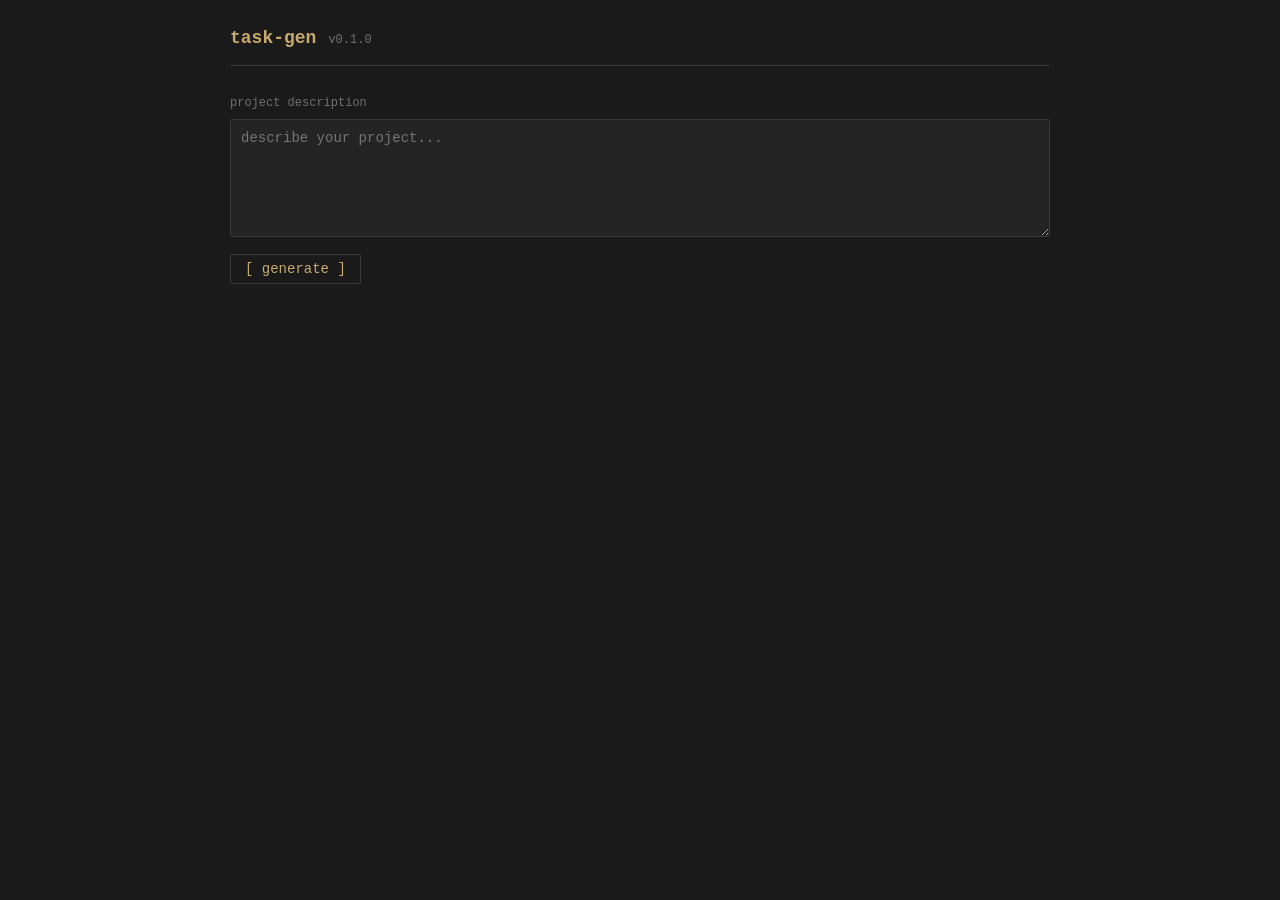
==== frontend/index.html @ 8a1f27b7 "feat" ====
<!DOCTYPE html>
<html lang="ru">
<head>
    <meta charset="UTF-8">
    <meta name="viewport" content="width=device-width, initial-scale=1.0">
    <title>task-gen</title>
    <link rel="stylesheet" href="style.css">
</head>
<body>
<div id="app">
    <header>
        <span class="logo">task-gen</span>
        <span class="version">v0.1.0</span>
    </header>

    <section id="generate-section">
        <div class="label">project description</div>
        <textarea id="input-text" placeholder="describe your project..." rows="6"></textarea>
        <div class="row">
            <button id="btn-generate" onclick="generate()">[ generate ]</button>
        </div>
    </section>

    <section id="status-section" class="hidden">
        <div class="spinner-row">
            <span class="spinner"></span>
            <span id="status-text">waiting for generation...</span>
        </div>
    </section>

    <section id="error-section" class="hidden">
        <div class="error-box" id="error-msg"></div>
        <button onclick="reset()">[ back ]</button>
    </section>

    <section id="tasks-section" class="hidden">
        <div class="tasks-header">
            <span id="project-name"></span>
            <button id="btn-confirm" onclick="confirm()">[ confirm ]</button>
        </div>
        <div id="tasks-list"></div>
    </section>
</div>
<script src="app.js"></script>
</body>
</html>
---- frontend/style.css ----
*, *::before, *::after { box-sizing: border-box; margin: 0; padding: 0; }

:root {
    --bg: #1a1a1a;
    --surface: #242424;
    --border: #3a3a3a;
    --text: #d4d4d4;
    --muted: #707070;
    --accent: #c8a96e;
    --error: #c06060;
    --font: 'Courier New', Courier, monospace;
}

body {
    background: var(--bg);
    color: var(--text);
    font-family: var(--font);
    font-size: 14px;
    line-height: 1.6;
    min-height: 100vh;
}

#app {
    max-width: 860px;
    margin: 0 auto;
    padding: 24px 20px;
}

header {
    display: flex;
    align-items: baseline;
    gap: 12px;
    border-bottom: 1px solid var(--border);
    padding-bottom: 12px;
    margin-bottom: 28px;
}

.logo { color: var(--accent); font-size: 18px; font-weight: bold; }
.version { color: var(--muted); font-size: 12px; }

.label {
    color: var(--muted);
    font-size: 12px;
    margin-bottom: 6px;
    text-transform: lowercase;
}

textarea {
    width: 100%;
    background: var(--surface);
    border: 1px solid var(--border);
    color: var(--text);
    font-family: var(--font);
    font-size: 14px;
    padding: 10px;
    resize: vertical;
    outline: none;
    border-radius: 2px;
}

textarea:focus { border-color: var(--accent); }

.row { margin-top: 10px; }

button {
    background: none;
    border: 1px solid var(--border);
    color: var(--accent);
    font-family: var(--font);
    font-size: 14px;
    cursor: pointer;
    padding: 6px 14px;
    border-radius: 2px;
    transition: border-color 0.15s, background 0.15s;
}

button:hover { border-color: var(--accent); background: rgba(200,169,110,0.06); }
button:disabled { opacity: 0.4; cursor: not-allowed; }

.hidden { display: none !important; }

#status-section { margin-top: 20px; }

.spinner-row {
    display: flex;
    align-items: center;
    gap: 12px;
    color: var(--muted);
}

.spinner {
    width: 14px; height: 14px;
    border: 2px solid var(--border);
    border-top-color: var(--accent);
    border-radius: 50%;
    animation: spin 0.8s linear infinite;
    flex-shrink: 0;
}

@keyframes spin { to { transform: rotate(360deg); } }

.error-box {
    background: rgba(192,96,96,0.1);
    border: 1px solid var(--error);
    color: var(--error);
    padding: 10px 14px;
    margin-bottom: 14px;
    border-radius: 2px;
    font-size: 13px;
}

.tasks-header {
    display: flex;
    align-items: center;
    justify-content: space-between;
    margin-bottom: 20px;
    padding-bottom: 10px;
    border-bottom: 1px solid var(--border);
}

#project-name { color: var(--accent); font-size: 15px; }

.task-card {
    background: var(--surface);
    border: 1px solid var(--border);
    border-radius: 2px;
    padding: 14px;
    margin-bottom: 12px;
}

.task-card .field-label {
    color: var(--muted);
    font-size: 11px;
    text-transform: lowercase;
    margin-bottom: 3px;
    margin-top: 10px;
}

.task-card .field-label:first-child { margin-top: 0; }

.task-card input[type="text"],
.task-card textarea {
    width: 100%;
    background: var(--bg);
    border: 1px solid var(--border);
    color: var(--text);
    font-family: var(--font);
    font-size: 13px;
    padding: 6px 8px;
    resize: vertical;
    outline: none;
    border-radius: 2px;
}

.task-card input:focus,
.task-card textarea:focus { border-color: var(--accent); }

.task-card .tag-list {
    display: flex;
    flex-wrap: wrap;
    gap: 6px;
    margin-top: 4px;
}

.tag {
    background: rgba(200,169,110,0.08);
    border: 1px solid var(--border);
    color: var(--accent);
    font-size: 12px;
    padding: 2px 8px;
    border-radius: 2px;
    display: flex;
    align-items: center;
    gap: 6px;
}

.tag .remove-tag {
    cursor: pointer;
    color: var(--muted);
    font-size: 11px;
    border: none;
    background: none;
    padding: 0;
    line-height: 1;
}

.tag-input-row { display: flex; gap: 6px; margin-top: 6px; }

.tag-input-row input {
    flex: 1;
    background: var(--bg);
    border: 1px solid var(--border);
    color: var(--text);
    font-family: var(--font);
    font-size: 13px;
    padding: 4px 8px;
    border-radius: 2px;
    outline: none;
}

.tag-input-row input:focus { border-color: var(--accent); }

.tag-input-row button { font-size: 12px; padding: 4px 10px; }

.task-actions { margin-top: 12px; display: flex; gap: 8px; }

.btn-delete { color: var(--error); border-color: var(--border); }
.btn-delete:hover { border-color: var(--error); background: rgba(192,96,96,0.06); }

.confirm-result {
    margin-top: 16px;
    color: var(--muted);
    font-size: 13px;
}

.confirm-result .ok { color: #6aaa6a; }
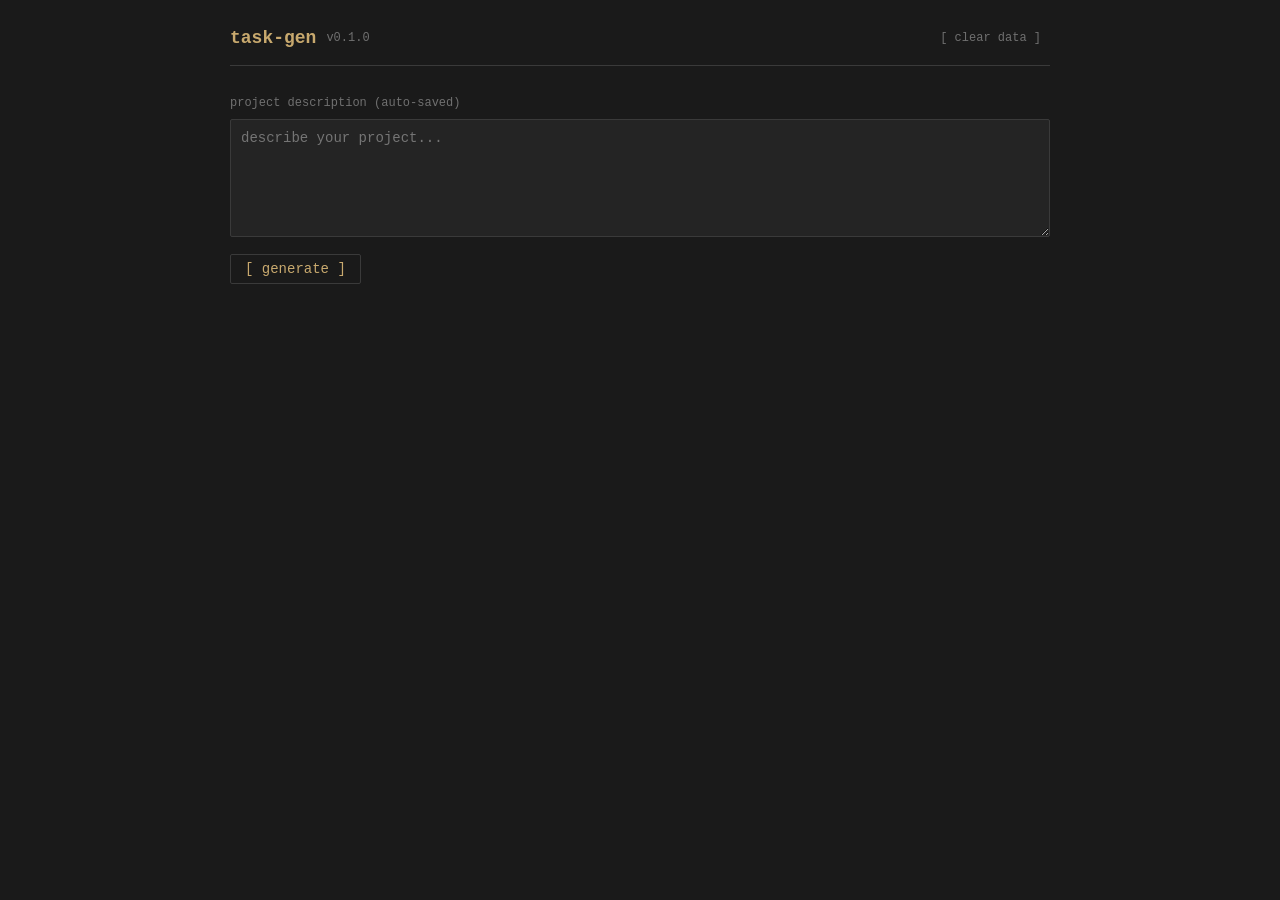
==== commit 7a8b2f22: "ref" ====
--- a/frontend/index.html
+++ b/frontend/index.html
@@ -7,17 +7,24 @@
     <link rel="stylesheet" href="style.css">
 </head>
 <body>
+<div id="toast-container"></div>
+
 <div id="app">
     <header>
         <span class="logo">task-gen</span>
         <span class="version">v0.1.0</span>
+        <span id="offline-badge" class="hidden">offline</span>
+        <div class="header-actions">
+            <button class="btn-ghost small" onclick="clearStorage()">[ clear data ]</button>
+        </div>
     </header>
 
     <section id="generate-section">
-        <div class="label">project description</div>
-        <textarea id="input-text" placeholder="describe your project..." rows="6"></textarea>
-        <div class="row">
+        <div class="label">project description <span class="muted small">(auto-saved)</span></div>
+        <textarea id="input-text" placeholder="describe your project..." rows="6" oninput="saveDraft()"></textarea>
+        <div class="row gap" style="margin-top:10px">
             <button id="btn-generate" onclick="generate()">[ generate ]</button>
+            <span id="draft-hint" class="muted small hidden">↩ draft restored</span>
         </div>
     </section>
 
@@ -25,22 +32,42 @@
         <div class="spinner-row">
             <span class="spinner"></span>
             <span id="status-text">waiting for generation...</span>
+            <span id="elapsed-time" class="muted small"></span>
+        </div>
+        <div class="progress-bar"><div id="progress-fill"></div></div>
+        <div class="status-actions">
+            <button id="btn-resume" onclick="resumePoll()" class="btn-ghost small hidden">[ resume polling ]</button>
+            <button onclick="cancelGeneration()" class="btn-ghost small">[ cancel ]</button>
         </div>
     </section>
 
     <section id="error-section" class="hidden">
         <div class="error-box" id="error-msg"></div>
-        <button onclick="reset()">[ back ]</button>
+        <div class="row gap" style="margin-top:12px">
+            <button id="btn-retry" onclick="retryAction()" class="hidden">[ retry ]</button>
+            <button onclick="goBack()">[ back ]</button>
+        </div>
     </section>
 
     <section id="tasks-section" class="hidden">
         <div class="tasks-header">
-            <span id="project-name"></span>
-            <button id="btn-confirm" onclick="confirm()">[ confirm ]</button>
+            <div>
+                <span id="project-name"></span>
+                <span id="task-count" class="muted small"></span>
+            </div>
+            <div class="row gap">
+                <span id="autosave-indicator" class="muted small"></span>
+                <button id="btn-confirm" onclick="confirmTasks()">[ confirm ]</button>
+                <button onclick="confirmReset()" class="btn-ghost small">[ new ]</button>
+            </div>
+        </div>
+        <div id="undo-bar" class="undo-bar hidden">
+            task deleted — <button class="btn-inline" onclick="undoDelete()">[ undo ]</button>
         </div>
         <div id="tasks-list"></div>
     </section>
 </div>
+
 <script src="app.js"></script>
 </body>
 </html>
--- a/frontend/style.css
+++ b/frontend/style.css
@@ -8,7 +8,10 @@
     --muted: #707070;
     --accent: #c8a96e;
     --error: #c06060;
+    --ok: #6aaa6a;
+    --warn: #b8943a;
     --font: 'Courier New', Courier, monospace;
+    --radius: 2px;
 }
 
 body {
@@ -23,13 +26,14 @@
 #app {
     max-width: 860px;
     margin: 0 auto;
-    padding: 24px 20px;
-}
-
+    padding: 24px 20px 60px;
+}
+
+/* ── header ── */
 header {
     display: flex;
-    align-items: baseline;
-    gap: 12px;
+    align-items: center;
+    gap: 10px;
     border-bottom: 1px solid var(--border);
     padding-bottom: 12px;
     margin-bottom: 28px;
@@ -37,15 +41,32 @@
 
 .logo { color: var(--accent); font-size: 18px; font-weight: bold; }
 .version { color: var(--muted); font-size: 12px; }
-
-.label {
-    color: var(--muted);
-    font-size: 12px;
-    margin-bottom: 6px;
-    text-transform: lowercase;
-}
-
-textarea {
+.header-actions { margin-left: auto; }
+
+#offline-badge {
+    background: rgba(192,96,96,0.15);
+    border: 1px solid var(--error);
+    color: var(--error);
+    font-size: 11px;
+    padding: 1px 7px;
+    border-radius: var(--radius);
+    animation: blink 1.4s step-end infinite;
+}
+
+@keyframes blink { 50% { opacity: 0.4; } }
+
+/* ── typography helpers ── */
+.label { color: var(--muted); font-size: 12px; margin-bottom: 6px; }
+.muted { color: var(--muted); }
+.small { font-size: 12px; }
+
+/* ── layout helpers ── */
+.row { display: flex; align-items: center; }
+.gap { gap: 10px; }
+.hidden { display: none !important; }
+
+/* ── inputs ── */
+textarea, input[type="text"] {
     width: 100%;
     background: var(--surface);
     border: 1px solid var(--border);
@@ -55,13 +76,12 @@
     padding: 10px;
     resize: vertical;
     outline: none;
-    border-radius: 2px;
-}
-
-textarea:focus { border-color: var(--accent); }
-
-.row { margin-top: 10px; }
-
+    border-radius: var(--radius);
+    transition: border-color 0.15s;
+}
+textarea:focus, input[type="text"]:focus { border-color: var(--accent); }
+
+/* ── buttons ── */
 button {
     background: none;
     border: 1px solid var(--border);
@@ -70,22 +90,34 @@
     font-size: 14px;
     cursor: pointer;
     padding: 6px 14px;
-    border-radius: 2px;
-    transition: border-color 0.15s, background 0.15s;
-}
-
+    border-radius: var(--radius);
+    transition: border-color 0.15s, background 0.15s, opacity 0.15s;
+    white-space: nowrap;
+}
 button:hover { border-color: var(--accent); background: rgba(200,169,110,0.06); }
-button:disabled { opacity: 0.4; cursor: not-allowed; }
-
-.hidden { display: none !important; }
-
+button:disabled { opacity: 0.38; cursor: not-allowed; pointer-events: none; }
+button:active { opacity: 0.7; }
+
+.btn-ghost { color: var(--muted); border-color: transparent; }
+.btn-ghost:hover { color: var(--text); border-color: var(--border); background: none; }
+.btn-ghost.small { font-size: 12px; padding: 4px 8px; }
+
+.btn-inline {
+    border: none; padding: 0; font-size: inherit;
+    color: var(--accent); background: none;
+    cursor: pointer; font-family: var(--font);
+}
+.btn-inline:hover { opacity: 0.75; }
+
+/* ── status section ── */
 #status-section { margin-top: 20px; }
 
 .spinner-row {
     display: flex;
     align-items: center;
-    gap: 12px;
+    gap: 10px;
     color: var(--muted);
+    margin-bottom: 12px;
 }
 
 .spinner {
@@ -96,37 +128,79 @@
     animation: spin 0.8s linear infinite;
     flex-shrink: 0;
 }
-
 @keyframes spin { to { transform: rotate(360deg); } }
 
+.progress-bar {
+    height: 2px;
+    background: var(--border);
+    border-radius: 1px;
+    overflow: hidden;
+    margin-bottom: 12px;
+}
+#progress-fill {
+    height: 100%;
+    width: 0%;
+    background: var(--accent);
+    transition: width 0.4s ease;
+    animation: progress-pulse 2.5s ease-in-out infinite;
+}
+@keyframes progress-pulse {
+    0%   { opacity: 1; }
+    50%  { opacity: 0.5; }
+    100% { opacity: 1; }
+}
+
+.status-actions { display: flex; gap: 8px; }
+
+/* ── error section ── */
 .error-box {
     background: rgba(192,96,96,0.1);
     border: 1px solid var(--error);
     color: var(--error);
     padding: 10px 14px;
-    margin-bottom: 14px;
-    border-radius: 2px;
-    font-size: 13px;
-}
-
+    border-radius: var(--radius);
+    font-size: 13px;
+    white-space: pre-wrap;
+    word-break: break-word;
+}
+
+/* ── tasks section ── */
 .tasks-header {
     display: flex;
     align-items: center;
     justify-content: space-between;
-    margin-bottom: 20px;
-    padding-bottom: 10px;
+    flex-wrap: wrap;
+    gap: 10px;
+    margin-bottom: 16px;
+    padding-bottom: 12px;
     border-bottom: 1px solid var(--border);
 }
 
 #project-name { color: var(--accent); font-size: 15px; }
 
+#autosave-indicator { transition: opacity 0.4s; }
+
+.undo-bar {
+    background: rgba(200,169,110,0.08);
+    border: 1px solid var(--warn);
+    color: var(--text);
+    padding: 7px 14px;
+    border-radius: var(--radius);
+    margin-bottom: 12px;
+    font-size: 13px;
+}
+
+/* ── task card ── */
 .task-card {
     background: var(--surface);
     border: 1px solid var(--border);
-    border-radius: 2px;
+    border-radius: var(--radius);
     padding: 14px;
     margin-bottom: 12px;
-}
+    transition: border-color 0.2s;
+}
+.task-card.modified { border-left: 2px solid var(--warn); }
+.task-card.deleted-pending { opacity: 0.4; pointer-events: none; }
 
 .task-card .field-label {
     color: var(--muted);
@@ -135,31 +209,21 @@
     margin-bottom: 3px;
     margin-top: 10px;
 }
-
 .task-card .field-label:first-child { margin-top: 0; }
 
 .task-card input[type="text"],
 .task-card textarea {
-    width: 100%;
     background: var(--bg);
-    border: 1px solid var(--border);
-    color: var(--text);
-    font-family: var(--font);
     font-size: 13px;
     padding: 6px 8px;
-    resize: vertical;
-    outline: none;
-    border-radius: 2px;
-}
-
-.task-card input:focus,
-.task-card textarea:focus { border-color: var(--accent); }
+}
 
 .task-card .tag-list {
     display: flex;
     flex-wrap: wrap;
     gap: 6px;
     margin-top: 4px;
+    min-height: 20px;
 }
 
 .tag {
@@ -168,49 +232,66 @@
     color: var(--accent);
     font-size: 12px;
     padding: 2px 8px;
-    border-radius: 2px;
+    border-radius: var(--radius);
     display: flex;
     align-items: center;
     gap: 6px;
 }
 
 .tag .remove-tag {
-    cursor: pointer;
-    color: var(--muted);
-    font-size: 11px;
-    border: none;
-    background: none;
-    padding: 0;
-    line-height: 1;
-}
+    cursor: pointer; color: var(--muted); font-size: 11px;
+    border: none; background: none; padding: 0; line-height: 1;
+    font-family: var(--font);
+}
+.tag .remove-tag:hover { color: var(--error); }
 
 .tag-input-row { display: flex; gap: 6px; margin-top: 6px; }
-
-.tag-input-row input {
-    flex: 1;
-    background: var(--bg);
-    border: 1px solid var(--border);
-    color: var(--text);
-    font-family: var(--font);
-    font-size: 13px;
-    padding: 4px 8px;
-    border-radius: 2px;
-    outline: none;
-}
-
-.tag-input-row input:focus { border-color: var(--accent); }
-
+.tag-input-row input { font-size: 13px; padding: 4px 8px; }
 .tag-input-row button { font-size: 12px; padding: 4px 10px; }
 
-.task-actions { margin-top: 12px; display: flex; gap: 8px; }
-
-.btn-delete { color: var(--error); border-color: var(--border); }
+.task-actions { margin-top: 12px; display: flex; gap: 8px; align-items: center; }
+
+.btn-delete { color: var(--error); }
 .btn-delete:hover { border-color: var(--error); background: rgba(192,96,96,0.06); }
 
+/* ── confirm result ── */
 .confirm-result {
     margin-top: 16px;
-    color: var(--muted);
-    font-size: 13px;
-}
-
-.confirm-result .ok { color: #6aaa6a; }+    padding: 10px 14px;
+    background: rgba(106,170,106,0.08);
+    border: 1px solid var(--ok);
+    border-radius: var(--radius);
+    font-size: 13px;
+}
+.ok { color: var(--ok); }
+
+/* ── toasts ── */
+#toast-container {
+    position: fixed;
+    bottom: 20px;
+    right: 20px;
+    display: flex;
+    flex-direction: column;
+    gap: 8px;
+    z-index: 999;
+    pointer-events: none;
+}
+
+.toast {
+    background: var(--surface);
+    border: 1px solid var(--border);
+    color: var(--text);
+    font-family: var(--font);
+    font-size: 13px;
+    padding: 8px 14px;
+    border-radius: var(--radius);
+    max-width: 320px;
+    opacity: 0;
+    transform: translateY(8px);
+    transition: opacity 0.2s, transform 0.2s;
+    pointer-events: none;
+}
+.toast.show { opacity: 1; transform: translateY(0); }
+.toast.toast-ok { border-color: var(--ok); color: var(--ok); }
+.toast.toast-err { border-color: var(--error); color: var(--error); }
+.toast.toast-warn { border-color: var(--warn); color: var(--warn); }
